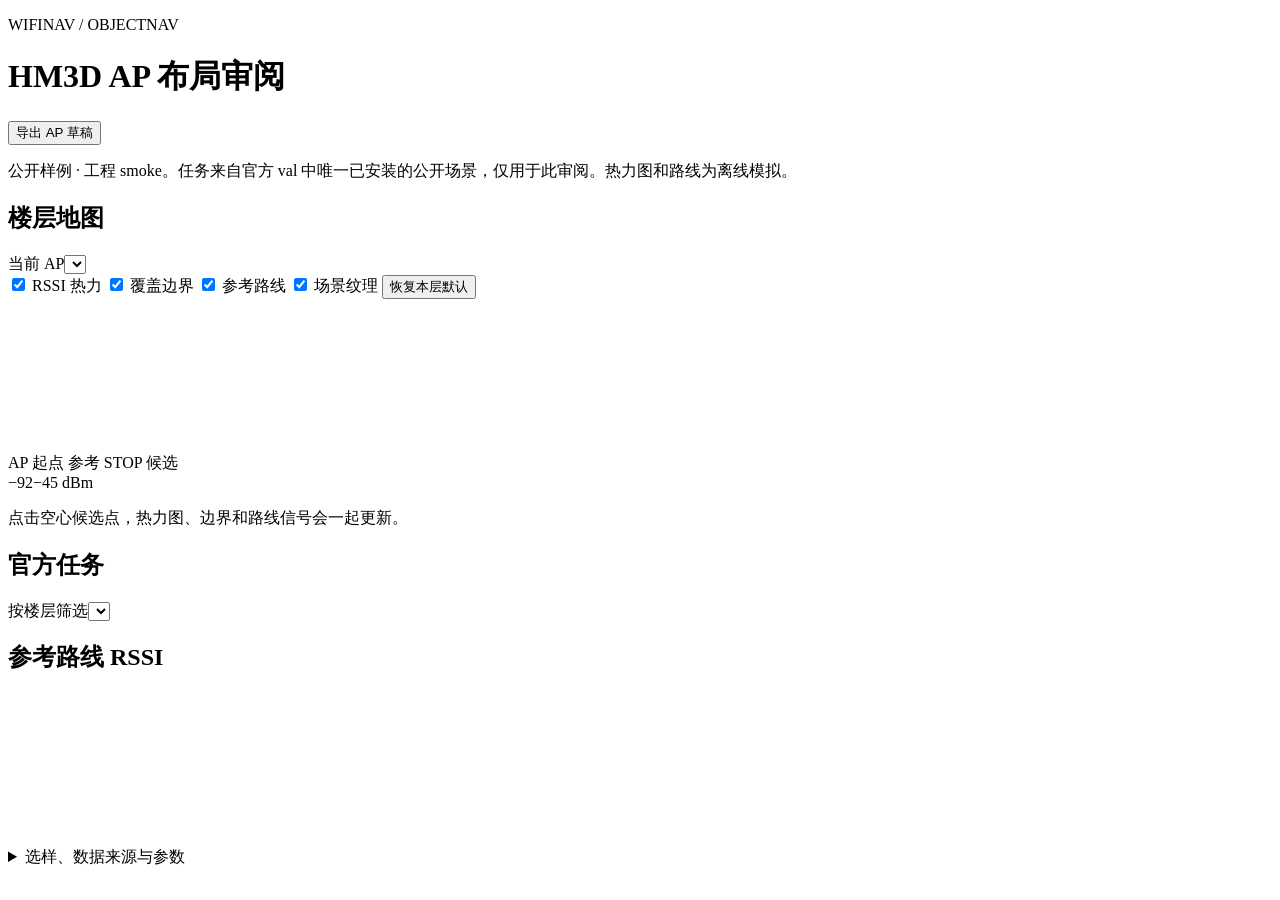
==== scripts/objectnav_ap_report/index.html @ 5f173e73 "Record and present the first HM3D train AP review" ====
<!doctype html>
<html lang="zh-CN">
<head>
<meta charset="utf-8">
<meta name="viewport" content="width=device-width,initial-scale=1">
<title>WiFiNav · HM3D AP 审阅</title>
<style>__STYLE__</style>
</head>
<body>
<header class="masthead">
  <div class="frame heading">
    <div><p class="eyebrow">WIFINAV / OBJECTNAV</p><h1>HM3D AP 布局审阅</h1><p id="overview"></p></div>
    <button id="export" class="primary" type="button">导出 AP 草稿</button>
  </div>
</header>
<main class="frame">
  <p class="notice" id="scope">公开样例 · 工程 smoke。任务来自官方 val 中唯一已安装的公开场景，仅用于此审阅。热力图和路线为离线模拟。</p>
  <div class="workspace">
    <section class="card explorer" aria-label="楼层地图">
      <div class="panel-head">
        <div><h2 id="map-title">楼层地图</h2><p id="map-detail"></p></div>
        <label class="ap-select">当前 AP<select id="ap-choice" aria-label="当前 AP"></select></label>
      </div>
      <div class="toolbar">
        <label><input type="checkbox" id="heat" checked> RSSI 热力</label>
        <label><input type="checkbox" id="edge" checked> 覆盖边界</label>
        <label><input type="checkbox" id="path" checked> 参考路线</label>
        <label><input type="checkbox" id="texture" checked> 场景纹理</label>
        <button id="reset" type="button">恢复本层默认</button>
      </div>
      <canvas id="map" role="img" aria-label="含 AP、信号覆盖和参考路线的 Habitat 楼层地图"></canvas>
      <div class="map-footer">
        <div class="symbols"><span><i class="ap-dot"></i> AP</span><span><i class="start-dot"></i> 起点</span><span><i class="stop-dot"></i> 参考 STOP</span><span><i class="candidate-dot"></i> 候选</span></div>
        <div class="color-key"><span>−92</span><i></i><span>−45 dBm</span></div>
      </div>
      <p class="hint" id="map-hint" aria-live="polite">点击空心候选点，热力图、边界和路线信号会一起更新。</p>
    </section>
    <aside class="card tasks">
      <div class="panel-head"><div><h2>官方任务</h2><p id="task-summary"></p></div><label><span class="sr">按楼层筛选</span><select id="floor-filter" aria-label="按楼层筛选"></select></label></div>
      <div id="task-list" class="task-list" aria-label="任务列表"></div>
    </aside>
  </div>
  <section class="card profile" aria-label="参考路线的信号">
    <div class="panel-head"><div><h2 id="profile-title">参考路线 RSSI</h2><p id="profile-detail"></p></div></div>
    <dl id="metrics" class="metrics"></dl>
    <canvas id="profile" role="img" aria-label="沿参考路线距离变化的 RSSI 曲线"></canvas>
  </section>
  <section class="card technical" id="route-audit" hidden aria-label="同起终点选路对照">
    <h2>同起终点选路对照</h2>
    <p id="route-evidence"></p>
    <button id="route-show" type="button" hidden>在地图上查看</button>
  </section>
  <details class="card technical">
    <summary>选样、数据来源与参数</summary>
    <p id="audit"></p><p id="config"></p><p id="mesh-audit" hidden></p><p class="mono" id="hashes"></p>
  </details>
</main>
<script type="application/json" id="report-data">__REPORT_JSON__</script>
<script>__SCRIPT__</script>
</body>
</html>
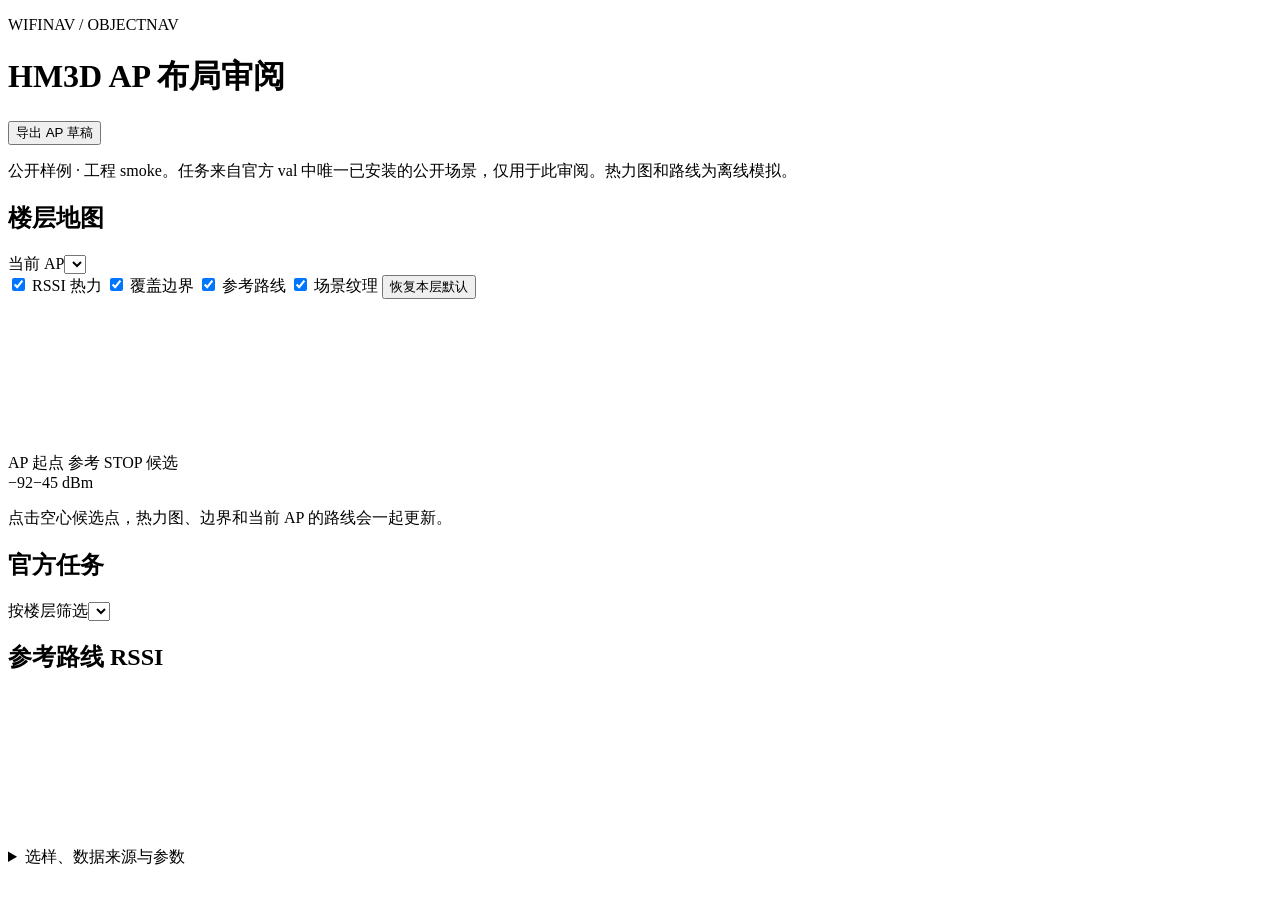
==== commit 27c277a4: "Update the AP review with full-floor RSSI route results" ====
--- a/scripts/objectnav_ap_report/index.html
+++ b/scripts/objectnav_ap_report/index.html
@@ -18,13 +18,14 @@
   <div class="workspace">
     <section class="card explorer" aria-label="楼层地图">
       <div class="panel-head">
-        <div><h2 id="map-title">楼层地图</h2><p id="map-detail"></p></div>
+        <div><h2 id="map-title">楼层地图</h2><p id="task-instruction"></p><p id="map-detail"></p></div>
         <label class="ap-select">当前 AP<select id="ap-choice" aria-label="当前 AP"></select></label>
       </div>
       <div class="toolbar">
         <label><input type="checkbox" id="heat" checked> RSSI 热力</label>
         <label><input type="checkbox" id="edge" checked> 覆盖边界</label>
-        <label><input type="checkbox" id="path" checked> 参考路线</label>
+        <label><input type="checkbox" id="path" checked> <span id="path-label">参考路线</span></label>
+        <span id="baseline-layer" hidden><label><input type="checkbox" id="baseline"> 几何最短路（黄虚线）</label></span>
         <label><input type="checkbox" id="texture" checked> 场景纹理</label>
         <button id="reset" type="button">恢复本层默认</button>
       </div>
@@ -33,7 +34,7 @@
         <div class="symbols"><span><i class="ap-dot"></i> AP</span><span><i class="start-dot"></i> 起点</span><span><i class="stop-dot"></i> 参考 STOP</span><span><i class="candidate-dot"></i> 候选</span></div>
         <div class="color-key"><span>−92</span><i></i><span>−45 dBm</span></div>
       </div>
-      <p class="hint" id="map-hint" aria-live="polite">点击空心候选点，热力图、边界和路线信号会一起更新。</p>
+      <p class="hint" id="map-hint" aria-live="polite">点击空心候选点，热力图、边界和当前 AP 的路线会一起更新。</p>
     </section>
     <aside class="card tasks">
       <div class="panel-head"><div><h2>官方任务</h2><p id="task-summary"></p></div><label><span class="sr">按楼层筛选</span><select id="floor-filter" aria-label="按楼层筛选"></select></label></div>
@@ -42,6 +43,7 @@
   </div>
   <section class="card profile" aria-label="参考路线的信号">
     <div class="panel-head"><div><h2 id="profile-title">参考路线 RSSI</h2><p id="profile-detail"></p></div></div>
+    <p class="hint" id="reference-comparison" hidden></p>
     <dl id="metrics" class="metrics"></dl>
     <canvas id="profile" role="img" aria-label="沿参考路线距离变化的 RSSI 曲线"></canvas>
   </section>
@@ -52,7 +54,7 @@
   </section>
   <details class="card technical">
     <summary>选样、数据来源与参数</summary>
-    <p id="audit"></p><p id="config"></p><p id="mesh-audit" hidden></p><p class="mono" id="hashes"></p>
+    <p id="audit"></p><p id="config"></p><p id="reference-policy" hidden></p><p id="mesh-audit" hidden></p><p class="mono" id="hashes"></p>
   </details>
 </main>
 <script type="application/json" id="report-data">__REPORT_JSON__</script>
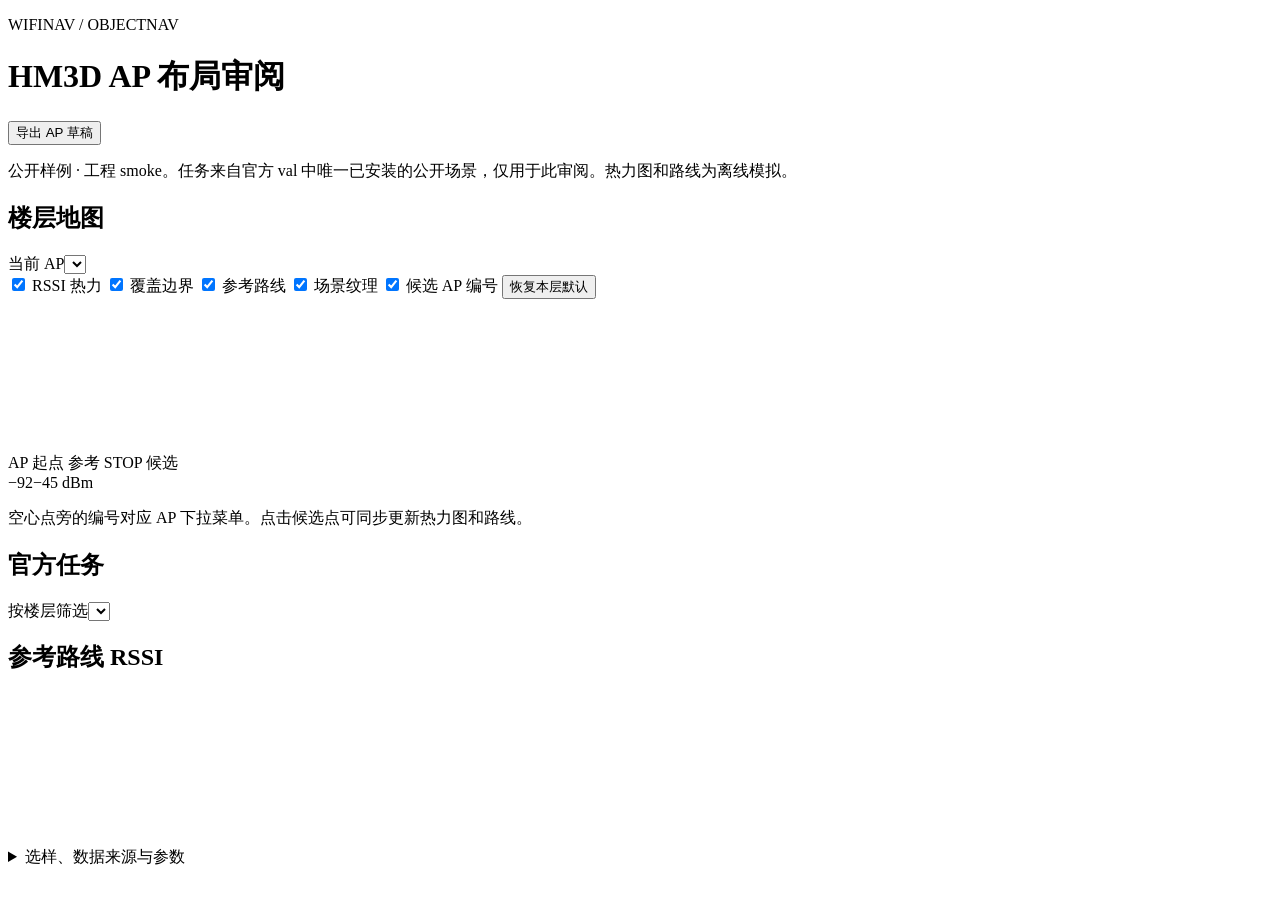
==== commit 969e919e: "Show stable task numbers and candidate AP labels in the review" ====
--- a/scripts/objectnav_ap_report/index.html
+++ b/scripts/objectnav_ap_report/index.html
@@ -27,6 +27,7 @@
         <label><input type="checkbox" id="path" checked> <span id="path-label">参考路线</span></label>
         <span id="baseline-layer" hidden><label><input type="checkbox" id="baseline"> 几何最短路（黄虚线）</label></span>
         <label><input type="checkbox" id="texture" checked> 场景纹理</label>
+        <label><input type="checkbox" id="ap-labels" checked> 候选 AP 编号</label>
         <button id="reset" type="button">恢复本层默认</button>
       </div>
       <canvas id="map" role="img" aria-label="含 AP、信号覆盖和参考路线的 Habitat 楼层地图"></canvas>
@@ -34,7 +35,7 @@
         <div class="symbols"><span><i class="ap-dot"></i> AP</span><span><i class="start-dot"></i> 起点</span><span><i class="stop-dot"></i> 参考 STOP</span><span><i class="candidate-dot"></i> 候选</span></div>
         <div class="color-key"><span>−92</span><i></i><span>−45 dBm</span></div>
       </div>
-      <p class="hint" id="map-hint" aria-live="polite">点击空心候选点，热力图、边界和当前 AP 的路线会一起更新。</p>
+      <p class="hint" id="map-hint" aria-live="polite">空心点旁的编号对应 AP 下拉菜单。点击候选点可同步更新热力图和路线。</p>
     </section>
     <aside class="card tasks">
       <div class="panel-head"><div><h2>官方任务</h2><p id="task-summary"></p></div><label><span class="sr">按楼层筛选</span><select id="floor-filter" aria-label="按楼层筛选"></select></label></div>
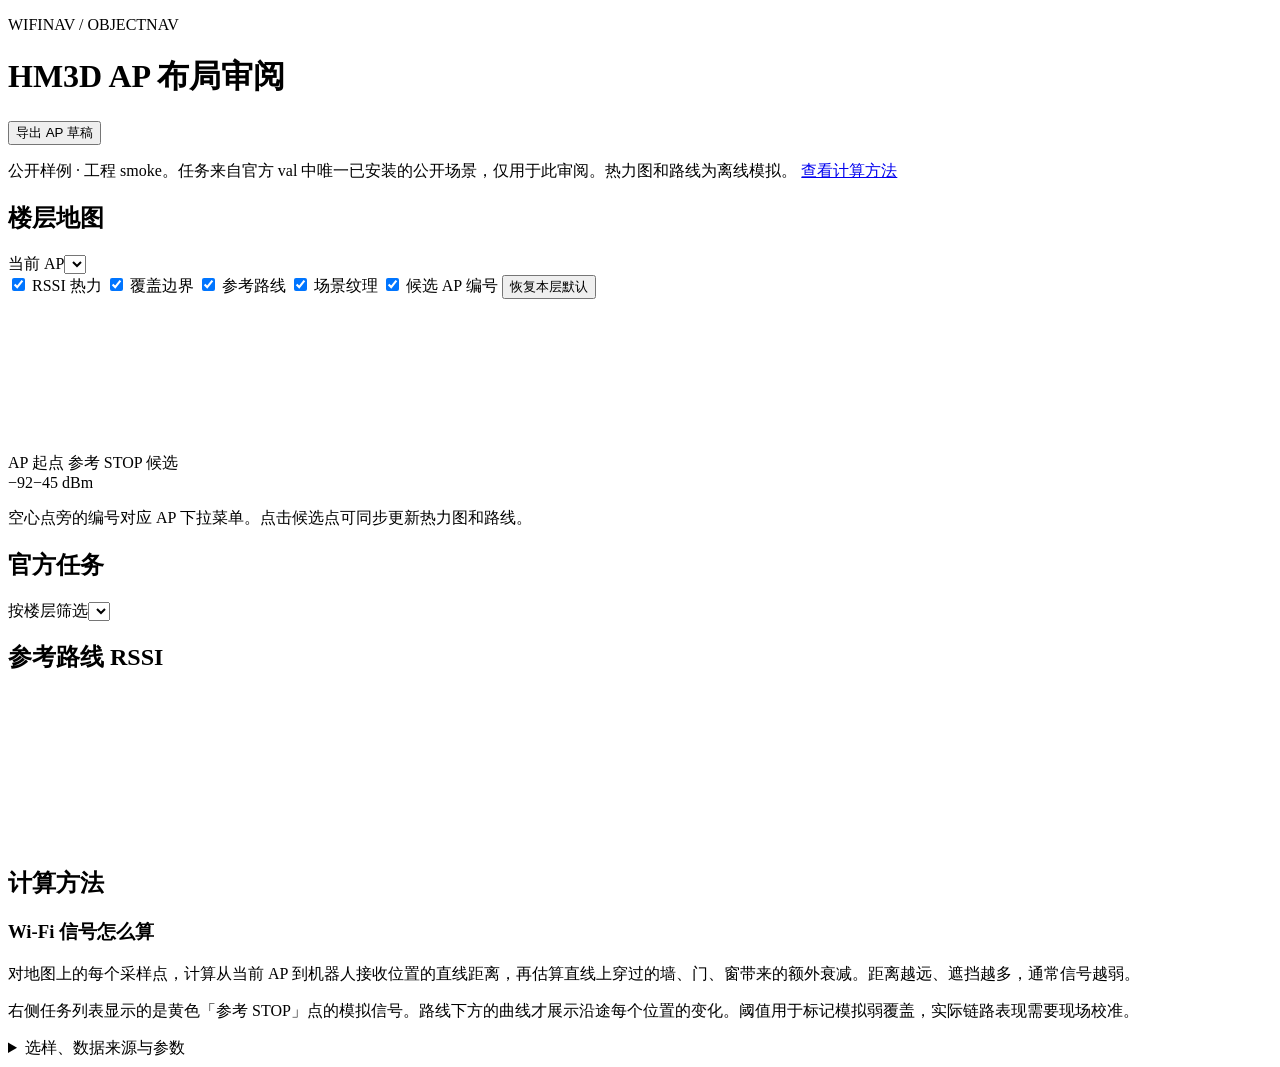
==== commit c3631d7e: "Explain signal and Oracle routing in the local AP report" ====
--- a/scripts/objectnav_ap_report/index.html
+++ b/scripts/objectnav_ap_report/index.html
@@ -14,7 +14,7 @@
   </div>
 </header>
 <main class="frame">
-  <p class="notice" id="scope">公开样例 · 工程 smoke。任务来自官方 val 中唯一已安装的公开场景，仅用于此审阅。热力图和路线为离线模拟。</p>
+  <p class="notice"><span id="scope">公开样例 · 工程 smoke。任务来自官方 val 中唯一已安装的公开场景，仅用于此审阅。热力图和路线为离线模拟。</span> <a href="#method">查看计算方法</a></p>
   <div class="workspace">
     <section class="card explorer" aria-label="楼层地图">
       <div class="panel-head">
@@ -48,6 +48,31 @@
     <dl id="metrics" class="metrics"></dl>
     <canvas id="profile" role="img" aria-label="沿参考路线距离变化的 RSSI 曲线"></canvas>
   </section>
+  <section class="card technical" id="method" aria-labelledby="method-title">
+    <h2 id="method-title">计算方法</h2>
+    <h3>Wi‑Fi 信号怎么算</h3>
+    <p>对地图上的每个采样点，计算从当前 AP 到机器人接收位置的直线距离，再估算直线上穿过的墙、门、窗带来的额外衰减。距离越远、遮挡越多，通常信号越弱。</p>
+    <p id="radio-formula"></p>
+    <p id="radio-loss"></p>
+    <p id="radio-example"></p>
+    <p>右侧任务列表显示的是黄色「参考 STOP」点的模拟信号。路线下方的曲线才展示沿途每个位置的变化。阈值用于标记模拟弱覆盖，实际链路表现需要现场校准。</p>
+    <div id="oracle-method" hidden>
+      <h3>上帝视角怎么选蓝线</h3>
+      <p>离线规划器知道整层的可通行地图和模拟信号。黄虚线是几何最短参考，蓝线把沿途信号也纳入比较。两条线使用同一个起点和参考 STOP，便于看出信号对选路的影响。</p>
+      <ol>
+        <li id="oracle-primary"></li>
+        <li id="oracle-secondary"></li>
+        <li>前两项相同，选总路程更短的路线。</li>
+      </ol>
+      <p>在可选路线里，如果有全程达标的路线，就选其中最短的一条。如果到停车点途中必须经过弱区，仍给出一条可达的参考路线。正式评测时，机器人根据目标类别和自己的观测寻找目标并决定在哪里停。</p>
+    </div>
+    <p id="reference-policy" hidden></p>
+    <div id="oracle-example" hidden>
+      <h3>同一个任务，换一种走法</h3>
+      <p id="oracle-example-metrics"></p>
+      <p><button id="oracle-example-show" type="button">在地图上看这个例子</button></p>
+    </div>
+  </section>
   <section class="card technical" id="route-audit" hidden aria-label="同起终点选路对照">
     <h2>同起终点选路对照</h2>
     <p id="route-evidence"></p>
@@ -55,7 +80,7 @@
   </section>
   <details class="card technical">
     <summary>选样、数据来源与参数</summary>
-    <p id="audit"></p><p id="config"></p><p id="reference-policy" hidden></p><p id="mesh-audit" hidden></p><p class="mono" id="hashes"></p>
+    <p id="audit"></p><p id="config"></p><p id="mesh-audit" hidden></p><p class="mono" id="hashes"></p>
   </details>
 </main>
 <script type="application/json" id="report-data">__REPORT_JSON__</script>
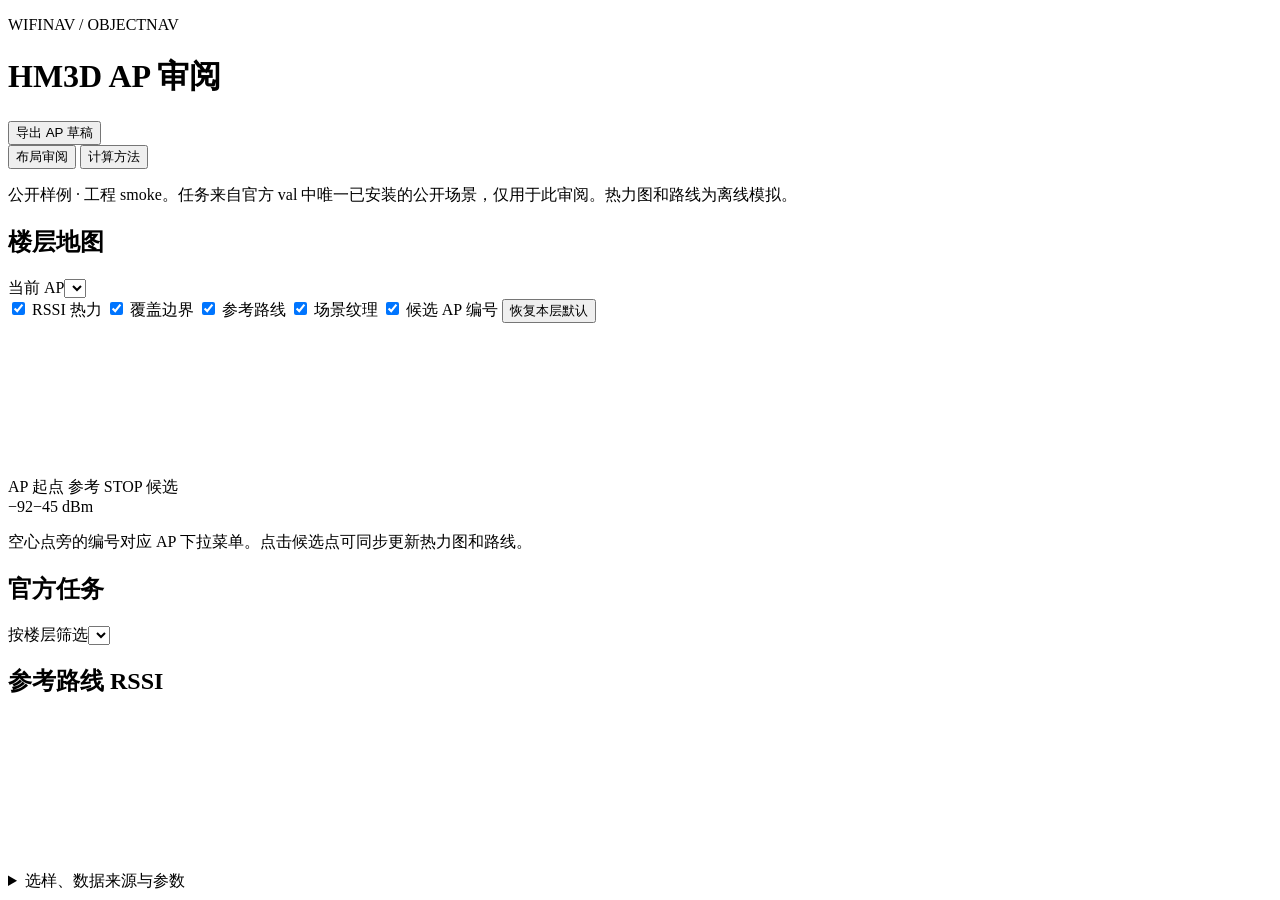
==== commit 627e965f: "Switch between layout review and calculations in header tabs" ====
--- a/scripts/objectnav_ap_report/index.html
+++ b/scripts/objectnav_ap_report/index.html
@@ -9,53 +9,68 @@
 <body>
 <header class="masthead">
   <div class="frame heading">
-    <div><p class="eyebrow">WIFINAV / OBJECTNAV</p><h1>HM3D AP 布局审阅</h1><p id="overview"></p></div>
+    <div><p class="eyebrow">WIFINAV / OBJECTNAV</p><h1>HM3D AP 审阅</h1><p id="overview"></p></div>
     <button id="export" class="primary" type="button">导出 AP 草稿</button>
+  </div>
+  <div class="frame report-tabs" role="tablist" aria-label="报告栏目">
+    <button id="layout-tab" type="button" role="tab" aria-selected="true" aria-controls="layout-panel">布局审阅</button>
+    <button id="method-tab" type="button" role="tab" aria-selected="false" aria-controls="method-panel" tabindex="-1">计算方法</button>
   </div>
 </header>
 <main class="frame">
-  <p class="notice"><span id="scope">公开样例 · 工程 smoke。任务来自官方 val 中唯一已安装的公开场景，仅用于此审阅。热力图和路线为离线模拟。</span> <a href="#method">查看计算方法</a></p>
-  <div class="workspace">
-    <section class="card explorer" aria-label="楼层地图">
-      <div class="panel-head">
-        <div><h2 id="map-title">楼层地图</h2><p id="task-instruction"></p><p id="map-detail"></p></div>
-        <label class="ap-select">当前 AP<select id="ap-choice" aria-label="当前 AP"></select></label>
-      </div>
-      <div class="toolbar">
-        <label><input type="checkbox" id="heat" checked> RSSI 热力</label>
-        <label><input type="checkbox" id="edge" checked> 覆盖边界</label>
-        <label><input type="checkbox" id="path" checked> <span id="path-label">参考路线</span></label>
-        <span id="baseline-layer" hidden><label><input type="checkbox" id="baseline"> 几何最短路（黄虚线）</label></span>
-        <label><input type="checkbox" id="texture" checked> 场景纹理</label>
-        <label><input type="checkbox" id="ap-labels" checked> 候选 AP 编号</label>
-        <button id="reset" type="button">恢复本层默认</button>
-      </div>
-      <canvas id="map" role="img" aria-label="含 AP、信号覆盖和参考路线的 Habitat 楼层地图"></canvas>
-      <div class="map-footer">
-        <div class="symbols"><span><i class="ap-dot"></i> AP</span><span><i class="start-dot"></i> 起点</span><span><i class="stop-dot"></i> 参考 STOP</span><span><i class="candidate-dot"></i> 候选</span></div>
-        <div class="color-key"><span>−92</span><i></i><span>−45 dBm</span></div>
-      </div>
-      <p class="hint" id="map-hint" aria-live="polite">空心点旁的编号对应 AP 下拉菜单。点击候选点可同步更新热力图和路线。</p>
+  <div id="layout-panel" role="tabpanel" aria-labelledby="layout-tab" tabindex="0">
+    <p class="notice" id="scope">公开样例 · 工程 smoke。任务来自官方 val 中唯一已安装的公开场景，仅用于此审阅。热力图和路线为离线模拟。</p>
+    <div class="workspace">
+      <section class="card explorer" aria-label="楼层地图">
+        <div class="panel-head">
+          <div><h2 id="map-title">楼层地图</h2><p id="task-instruction"></p><p id="map-detail"></p></div>
+          <label class="ap-select">当前 AP<select id="ap-choice" aria-label="当前 AP"></select></label>
+        </div>
+        <div class="toolbar">
+          <label><input type="checkbox" id="heat" checked> RSSI 热力</label>
+          <label><input type="checkbox" id="edge" checked> 覆盖边界</label>
+          <label><input type="checkbox" id="path" checked> <span id="path-label">参考路线</span></label>
+          <span id="baseline-layer" hidden><label><input type="checkbox" id="baseline"> 几何最短路（黄虚线）</label></span>
+          <label><input type="checkbox" id="texture" checked> 场景纹理</label>
+          <label><input type="checkbox" id="ap-labels" checked> 候选 AP 编号</label>
+          <button id="reset" type="button">恢复本层默认</button>
+        </div>
+        <canvas id="map" role="img" aria-label="含 AP、信号覆盖和参考路线的 Habitat 楼层地图"></canvas>
+        <div class="map-footer">
+          <div class="symbols"><span><i class="ap-dot"></i> AP</span><span><i class="start-dot"></i> 起点</span><span><i class="stop-dot"></i> 参考 STOP</span><span><i class="candidate-dot"></i> 候选</span></div>
+          <div class="color-key"><span>−92</span><i></i><span>−45 dBm</span></div>
+        </div>
+        <p class="hint" id="map-hint" aria-live="polite">空心点旁的编号对应 AP 下拉菜单。点击候选点可同步更新热力图和路线。</p>
+      </section>
+      <aside class="card tasks">
+        <div class="panel-head"><div><h2>官方任务</h2><p id="task-summary"></p></div><label><span class="sr">按楼层筛选</span><select id="floor-filter" aria-label="按楼层筛选"></select></label></div>
+        <div id="task-list" class="task-list" aria-label="任务列表"></div>
+      </aside>
+    </div>
+    <section class="card profile" aria-label="参考路线的信号">
+      <div class="panel-head"><div><h2 id="profile-title">参考路线 RSSI</h2><p id="profile-detail"></p></div></div>
+      <p class="hint" id="reference-comparison" hidden></p>
+      <dl id="metrics" class="metrics"></dl>
+      <canvas id="profile" role="img" aria-label="沿参考路线距离变化的 RSSI 曲线"></canvas>
     </section>
-    <aside class="card tasks">
-      <div class="panel-head"><div><h2>官方任务</h2><p id="task-summary"></p></div><label><span class="sr">按楼层筛选</span><select id="floor-filter" aria-label="按楼层筛选"></select></label></div>
-      <div id="task-list" class="task-list" aria-label="任务列表"></div>
-    </aside>
+    <section class="card technical" id="route-audit" hidden aria-label="同起终点选路对照">
+      <h2>同起终点选路对照</h2>
+      <p id="route-evidence"></p>
+      <button id="route-show" type="button" hidden>在地图上查看</button>
+    </section>
+    <details class="card technical">
+      <summary>选样、数据来源与参数</summary>
+      <p id="audit"></p><p id="config"></p><p id="mesh-audit" hidden></p><p class="mono" id="hashes"></p>
+    </details>
   </div>
-  <section class="card profile" aria-label="参考路线的信号">
-    <div class="panel-head"><div><h2 id="profile-title">参考路线 RSSI</h2><p id="profile-detail"></p></div></div>
-    <p class="hint" id="reference-comparison" hidden></p>
-    <dl id="metrics" class="metrics"></dl>
-    <canvas id="profile" role="img" aria-label="沿参考路线距离变化的 RSSI 曲线"></canvas>
-  </section>
-  <section class="card technical" id="method" aria-labelledby="method-title">
+  <section class="card technical" id="method-panel" role="tabpanel" aria-labelledby="method-tab" tabindex="0" hidden>
     <h2 id="method-title">计算方法</h2>
     <h3>Wi‑Fi 信号怎么算</h3>
     <p>对地图上的每个采样点，计算从当前 AP 到机器人接收位置的直线距离，再估算直线上穿过的墙、门、窗带来的额外衰减。距离越远、遮挡越多，通常信号越弱。</p>
     <p id="radio-formula"></p>
     <p id="radio-loss"></p>
     <p id="radio-example"></p>
-    <p>右侧任务列表显示的是黄色「参考 STOP」点的模拟信号。路线下方的曲线才展示沿途每个位置的变化。阈值用于标记模拟弱覆盖，实际链路表现需要现场校准。</p>
+    <p>「布局审阅」的任务列表显示黄色「参考 STOP」点的模拟信号，RSSI 曲线展示沿途的信号变化。阈值用于标记模拟弱覆盖，实际链路表现需要现场校准。</p>
     <div id="oracle-method" hidden>
       <h3>上帝视角怎么选蓝线</h3>
       <p>离线规划器知道整层的可通行地图和模拟信号。黄虚线是几何最短参考，蓝线把沿途信号也纳入比较。两条线使用同一个起点和参考 STOP，便于看出信号对选路的影响。</p>
@@ -73,15 +88,6 @@
       <p><button id="oracle-example-show" type="button">在地图上看这个例子</button></p>
     </div>
   </section>
-  <section class="card technical" id="route-audit" hidden aria-label="同起终点选路对照">
-    <h2>同起终点选路对照</h2>
-    <p id="route-evidence"></p>
-    <button id="route-show" type="button" hidden>在地图上查看</button>
-  </section>
-  <details class="card technical">
-    <summary>选样、数据来源与参数</summary>
-    <p id="audit"></p><p id="config"></p><p id="mesh-audit" hidden></p><p class="mono" id="hashes"></p>
-  </details>
 </main>
 <script type="application/json" id="report-data">__REPORT_JSON__</script>
 <script>__SCRIPT__</script>
